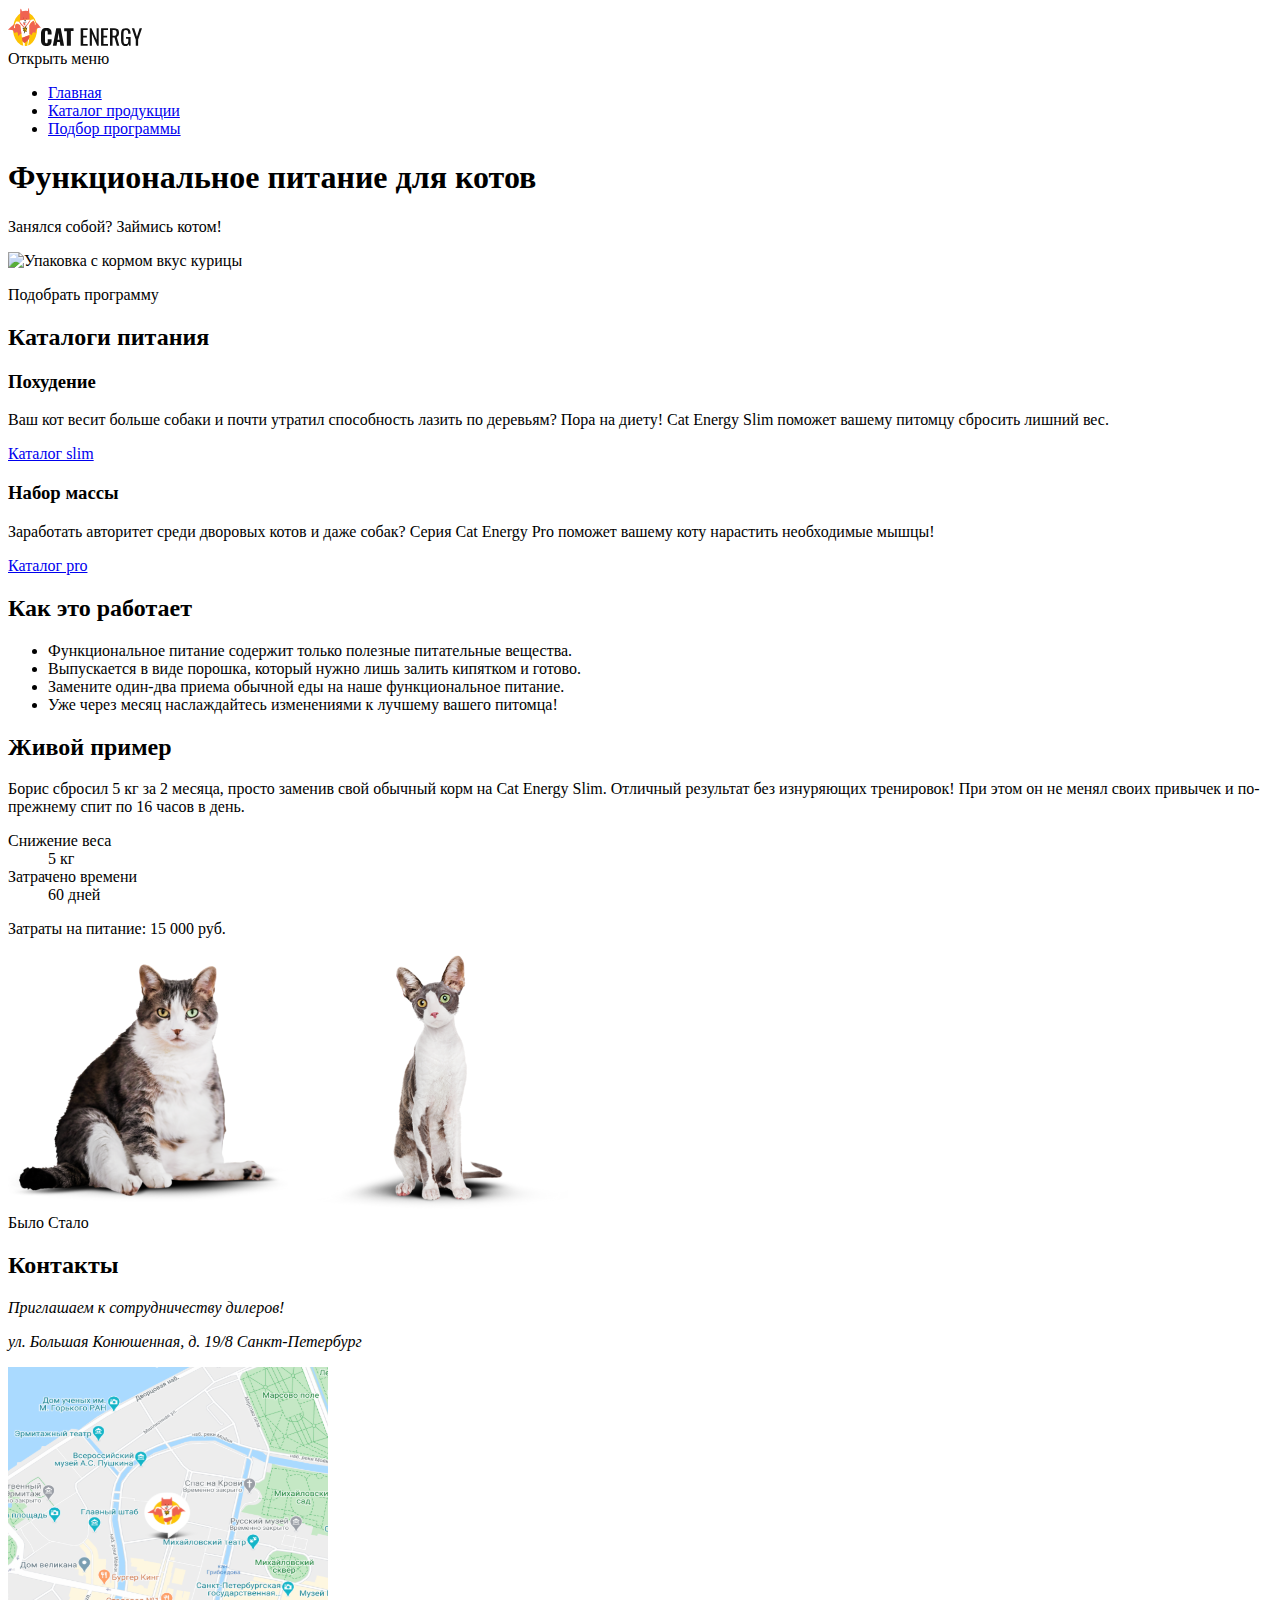
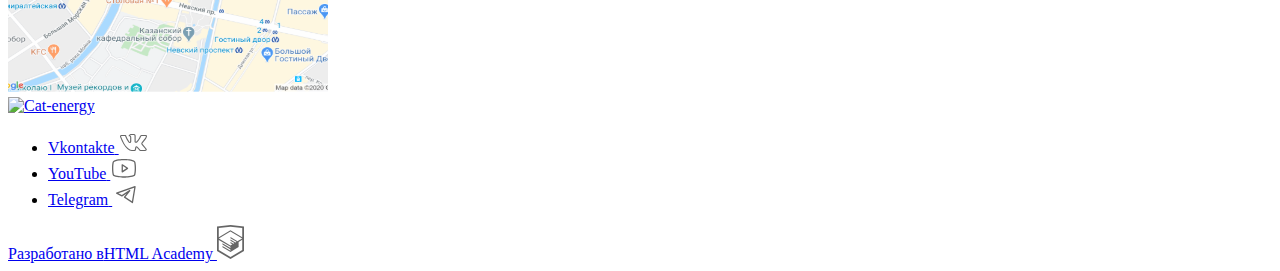
==== 10/index.html @ ebc85a9f "Deploying to gh-pages from @ Pavel-Pokamestov/1227049-cat-energy-31@3e2a7fd2390b662e06f9f4aebbdc41a4" ====
<!DOCTYPE html><html class="page" lang="ru"><head><meta charset="UTF-8"><title>Cat-energy</title><meta name="viewport" content="width=device-width,initial-scale=1"><link rel="icon" href="favicon.ico"><link rel="icon" href="favicons/icon.svg" type="image/svg+xml"><link rel="apple-touch-icon" href="favicons/apple-icon-180x180.png"><link rel="manifest" href="manifest.webmanifest"><link rel="stylesheet" href="styles/styles.css"><script src="scripts/index.js" defer="defer"></script></head><body class="page__body"><!-- header --><header class="page__header page-header"><nav class="page-header__nav page-header__nav--index"><div class="page-header__wrapper"><!-- логотипы --> <a class="page-header__logo logo" href="./index.html"><picture><source type="image/png" media="(min-width: 1440px)" srcset="/images/logo/logo.svg"><source type="image/png" media="(min-width: 768px)" srcset="/images/logo/logo-tablet.svg"><img class="logo__image" width="33" height="38" src="/images/logo/logo-mob.svg" alt="Cat Energy"></picture><picture><source type="image/png" media="(min-width: 768px)" srcset="/images/logo/logo-name.svg"><img class="logo__name logo__name--header" width="101" height="18" src="/images/logo/logo-name.svg" alt="Cat-energy" aria-hidden="true"></picture></a><!-- блок меню в мобилке --><div class="page-header__toggler page-header__toggler--closed"><span class="visually-hidden">Открыть меню</span></div></div><!-- меню --><ul class="page-header__menu site-menu site-menu--index"><li class="site-menu__item"><a class="site-menu__link" href="/index.html">Главная</a></li><li class="site-menu__item"><a class="site-menu__link" href="/catalog.html">Каталог продукции</a></li><li class="site-menu__item"><a class="site-menu__link" href="#">Подбор программы</a></li></ul></nav></header><!-- main --><main class="page__main page-main"><!-- промо --><section class="page-main__promo promo"><div class="promo__wrapper"><h1 class="promo__title page__title">Функциональное питание для котов</h1><p class="promo__lead">Занялся собой? Займись котом!</p><picture><source type="image/png" media="(min-width: 1440px)" srcset="images/index/index-can.png, images/index-can@2.png 2x"><source type="image/png" media="(min-width: 768px)" srcset="images/index/index-can-tablet1.png, images/index/index-can-tablet2@2x.png 2x"><img class="promo__image" width="280" height="270" src="images/index/index-can-mobile1.jpg" srcset="images/index/index-can-mobile@2x.jpg 2x" alt="Упаковка с кормом вкус курицы"></picture><p class="promo__button button" href="#">Подобрать программу</p></div></section><!-- каталоги --><section class="page-main__catalogs catalogs"><div class="catalogs__wrapper"><h2 class="visually-hidden">Каталоги питания</h2><!-- похудение --><article class="catalogs__item catalogs__item--slim"><h3 class="catalogs__title page__title">Похудение</h3><p class="catalogs__text">Ваш кот весит больше собаки и почти утратил способность лазить по деревьям? Пора на диету! Cat Energy Slim поможет вашему питомцу сбросить лишний вес.</p><a class="catalogs__link" href="#">Каталог slim</a></article><!-- набор массы --><article class="catalogs__item catalogs__item--pro"><h3 class="catalogs__title page__title">Набор массы</h3><p class="catalogs__text">Заработать авторитет среди дворовых котов и даже собак? Серия Cat Energy Pro поможет вашему коту нарастить необходимые мышцы!</p><a class="catalogs__link" href="#">Каталог pro</a></article></div></section><!-- как работает --><section class="page-main__functional functional"><div class="functional__wrapper"><h2 class="functional__title page__title">Как это работает</h2><ul class="functional__list"><li class="functional__item functional__item--nutrients">Функциональное питание содержит только полезные питательные вещества.</li><li class="functional__item functional__item--powder">Выпускается в виде порошка, который нужно лишь залить кипятком и готово.</li><li class="functional__item functional__item--diet">Замените один-два приема обычной еды на наше функциональное питание.</li><li class="functional__item functional__item--result">Уже через месяц наслаждайтесь изменениями к лучшему вашего питомца!</li></ul></div></section><!-- пример --><section class="page-main__example example"><div class="example__wrapper"><!-- Блок с информацией --><div class="example__info-main"><h2 class="example__title page__title">Живой пример</h2><p class="example__text">Борис сбросил 5&nbsp;кг за 2 месяца, просто заменив свой обычный корм на Cat Energy Slim. Отличный результат без изнуряющих тренировок! При этом он не менял своих привычек и по-прежнему спит по 16 часов в день.</p><dl class="example__list"><div class="example__item"><dt class="example__term">Cнижение веса</dt><dd class="example__description">5&nbsp;кг</dd></div><div class="example__item"><dt class="example__term">Затрачено времени</dt><dd class="example__description">60 дней</dd></div></dl><div class="example__total"><p class="example__text">Затраты на питание: 15&nbsp;000&nbsp;руб.</p></div></div><!-- слайдер --><div class="example__images-main"><!-- фото кота --><div class="example__images"><picture><source type="image/png" media="(min-width: 768px)" srcset="images/index/cat-tablet-before.png, images/image/cat-tablet-before@2x.png 2x"><img class="example__image example__image--before" width="280" height="256" src="images/index/cat-mobile-before.png" srcset="images/index/cat-mobile-before@2x.png" alt="Толстый кот до питания кормом"></picture><picture><source type="image/png" media="(min-width: 768px)" srcset="images/index/cat-tablet-after.png, images/image/cat-tablet-aftere@2x.png 2x"><img class="example__image example__image--after example__image--active" width="280" height="256" src="images/index/cat-mobile-after.png" srcset="images/index/cat-mobile-after@2x.png" alt="Худой кот после питания кормом"></picture></div><!-- Переключатели фотографий --><div class="example__switcher switcher"><span class="switcher__befor">Было</span> <span class="switcher__after">Стало</span></div></div></div></section></main><!-- footer --><footer class="page__footer page-footer"><!-- контакты --><article class="page-footer__contacts contacts"><h2 class="visually-hidden">Контакты</h2><div class="contacts__index-address"><address class="contacts__address"><p class="contacts__title">Приглашаем к сотрудничеству дилеров!</p><p class="contacts__text">ул. Большая Конюшенная, д. 19/8 Санкт-Петербург</p></address></div><!-- карта --><div class="page-footer__map"><img class="page-footer__map-img" width="320" height="326" src="./images/footer/location.svg" alt="карта"></div></article><!-- ссылки разные --><div class="page-footer__index"><!-- текстовый лого --> <a class="page-footer__logo logo" href="./index.html"><img class="logo__name logo__name--footer" width="128" height="24" src="./images/logo/logo_name.svg" alt="Cat-energy"> </a><!-- Список соцсетей --><ul class="page-footer__social social"><li class="social__item"><a class="social__link social__link--vkontakte" href="https://vk.com/htmlacademy"><span class="visually-hidden">Vkontakte</span> <svg aria-hidden="true" focusable="false" xmlns="http://www.w3.org/2000/svg" width="28" height="22" fill="#666666"><path fill="#666" d="M1 5.339c0-.855.515-1.316 1.545-1.383l3.97.025a.52.52 0 0 1 .533.377c.409 1.257.866 2.343 1.372 3.257.506.913 1.168 1.965 1.985 3.156a.36.36 0 0 0 .346.226c.125 0 .223-.059.293-.176l.08-.277.027-4.35c0-.302-.075-.503-.226-.604-.151-.1-.431-.176-.84-.226-.32-.05-.48-.235-.48-.553 0-.067.01-.118.027-.151.373-1.09 1.44-1.635 3.198-1.635L14.322 3c.675 0 1.234.16 1.678.478.444.318.666.821.666 1.509v5.708c.125.084.24.126.347.126.266 0 .497-.15.692-.453 1.954-2.582 3.011-4.308 3.17-5.18 0-.017.019-.059.054-.126.125-.251.329-.47.613-.654.284-.184.533-.31.746-.377a.554.554 0 0 1 .24-.05h4.13l.266.025c.355 0 .63.16.826.478.07.1.12.21.146.327.027.117.045.234.054.352.009.117.013.184.013.2v.177c-.124.687-.44 1.42-.946 2.2-.506.78-1.15 1.622-1.931 2.528-.782.905-1.27 1.5-1.466 1.785-.16.201-.24.386-.24.553 0 .135.071.286.213.453l3.89 4.627c.213.269.32.562.32.88 0 .386-.16.705-.48.956-.32.252-.701.394-1.145.428l-.453.025h-4.05a.855.855 0 0 0-.106.012.862.862 0 0 1-.107.013c-.39 0-.755-.16-1.092-.478-.125-.134-.96-1.123-2.505-2.967a1.387 1.387 0 0 0-.373-.327c-.07.268-.164.654-.28 1.157-.115.503-.2.863-.253 1.081l-.08.427c-.177.587-.55.94-1.119 1.057l-.373.025h-2.61c-1.475 0-2.945-.637-4.41-1.911-1.466-1.275-2.784-2.922-3.957-4.942-1.172-2.02-2.264-4.372-3.277-7.054A1.916 1.916 0 0 1 1 5.338Zm16.013 6.513c-.373 0-.71-.096-1.013-.29-.302-.192-.453-.456-.453-.791V4.987c0-.336-.089-.575-.266-.717-.178-.143-.489-.214-.933-.214l-1.518.05c-.764 0-1.341.126-1.732.378.781.352 1.172.922 1.172 1.71v4.426a1.5 1.5 0 0 1-.533 1.044 1.59 1.59 0 0 1-1.066.414c-.532 0-.94-.243-1.225-.729C8.06 9.371 7.03 7.493 6.356 5.716l-.24-.654-3.544-.025c-.231 0-.36.013-.386.038-.027.025-.04.096-.04.213 0 .151.017.31.053.478l.56 1.409c1.491 3.638 3.112 6.505 4.862 8.6 1.75 2.096 3.468 3.144 5.155 3.144h2.665c.106 0 .186-.03.24-.088.053-.06.097-.172.133-.34l.053-.251.506-2.213c.142-.302.267-.503.373-.604a.975.975 0 0 1 .693-.277c.426 0 .861.243 1.305.73l2.265 2.716c.142.218.293.327.453.327h4.396c.533 0 .8-.126.8-.378a.466.466 0 0 0-.08-.251l-3.864-4.552c-.302-.352-.453-.73-.453-1.131 0-.403.142-.788.427-1.157.23-.336.679-.893 1.345-1.673a37.63 37.63 0 0 0 1.745-2.187c.498-.68.826-1.296.986-1.849l.08-.327a.371.371 0 0 1-.027-.163.574.574 0 0 0-.026-.189h-4.183c-.267.1-.48.252-.64.453l-.16.478c-.444 1.156-1.607 2.942-3.49 5.356a1.892 1.892 0 0 1-1.305.503Z"/></svg></a></li><li class="social__item"><a class="social__link social__link--youtube" href="https://www.youtube.com/user/htmlacademyru"><span class="visually-hidden">YouTube</span> <svg aria-hidden="true" focusable="false" xmlns="http://www.w3.org/2000/svg" width="28" height="22" fill="#666666"><path fill="#666" d="m17.85 10.793-5.236-3.491a.655.655 0 0 0-1.014.545v6.982a.654.654 0 0 0 1.014.546l5.237-3.491a.655.655 0 0 0 0-1.091Zm-4.94 2.814V9.07l3.403 2.27-3.404 2.268Zm12.48-8.563a2.4 2.4 0 0 0-1.452-1.637C20.218 1.978 14.251 2 14 2c-.25 0-6.218-.022-9.938 1.407A2.4 2.4 0 0 0 2.61 5.044C2.327 6.113 2 8.076 2 11.338c0 3.262.327 5.226.61 6.295a2.4 2.4 0 0 0 1.452 1.636c3.72 1.43 9.687 1.407 9.938 1.407h.076c.753 0 6.317-.043 9.862-1.407a2.4 2.4 0 0 0 1.451-1.636c.284-1.07.611-3.033.611-6.295s-.327-5.225-.61-6.294Zm-1.266 12.261a1.09 1.09 0 0 1-.655.742c-3.49 1.342-9.404 1.32-9.469 1.32-.066 0-5.978.022-9.47-1.32a1.09 1.09 0 0 1-.654-.742c-.261-1.003-.567-2.847-.567-5.967 0-3.12.306-4.963.567-5.967a1.09 1.09 0 0 1 .655-.742C8.02 3.287 13.935 3.31 14 3.31c.066 0 5.978-.022 9.47 1.32a1.092 1.092 0 0 1 .654.742c.262 1.004.567 2.847.567 5.967 0 3.12-.305 4.964-.567 5.967Z"/></svg></a></li><li class="social__item"><a class="social__link social__link--telegram" href="https://t.me/htmlacademy"><span class="visually-hidden">Telegram</span> <svg aria-hidden="true" focusable="false" xmlns="http://www.w3.org/2000/svg" width="28" height="22" fill="#666666"><path fill="#666" fill-rule="evenodd" d="M23.46 3.153c.18.15.265.382.227.611l-2.626 15.757a.657.657 0 0 1-1.012.439l-7.878-5.253a.657.657 0 0 1-.149-.956l2.611-3.263-4.36 2.906a.657.657 0 0 1-.658.041L4.363 10.81a.657.657 0 0 1 .073-1.205l18.383-6.566a.657.657 0 0 1 .642.115Zm-17.134 7.17 3.536 1.768 7.561-5.041a.656.656 0 0 1 .877.956l-4.805 6.006 6.438 4.292L22.208 4.65 6.326 10.323Z" clip-rule="evenodd"/></svg></a></li></ul><!-- логотип академии --> <a class="page-footer__academy academy" href="https://htmlacademy.ru"><span class="visually-hidden">Разработано в</span>HTML Academy <img class="academy__logo" width="27" height="34" src="./images/footer/logo_dev.svg" alt="HTML Academy"></a></div></footer></body></html>
---- 10/styles/styles.css ----
.header{color:#fff;background-color:#639;padding:10px 15px}
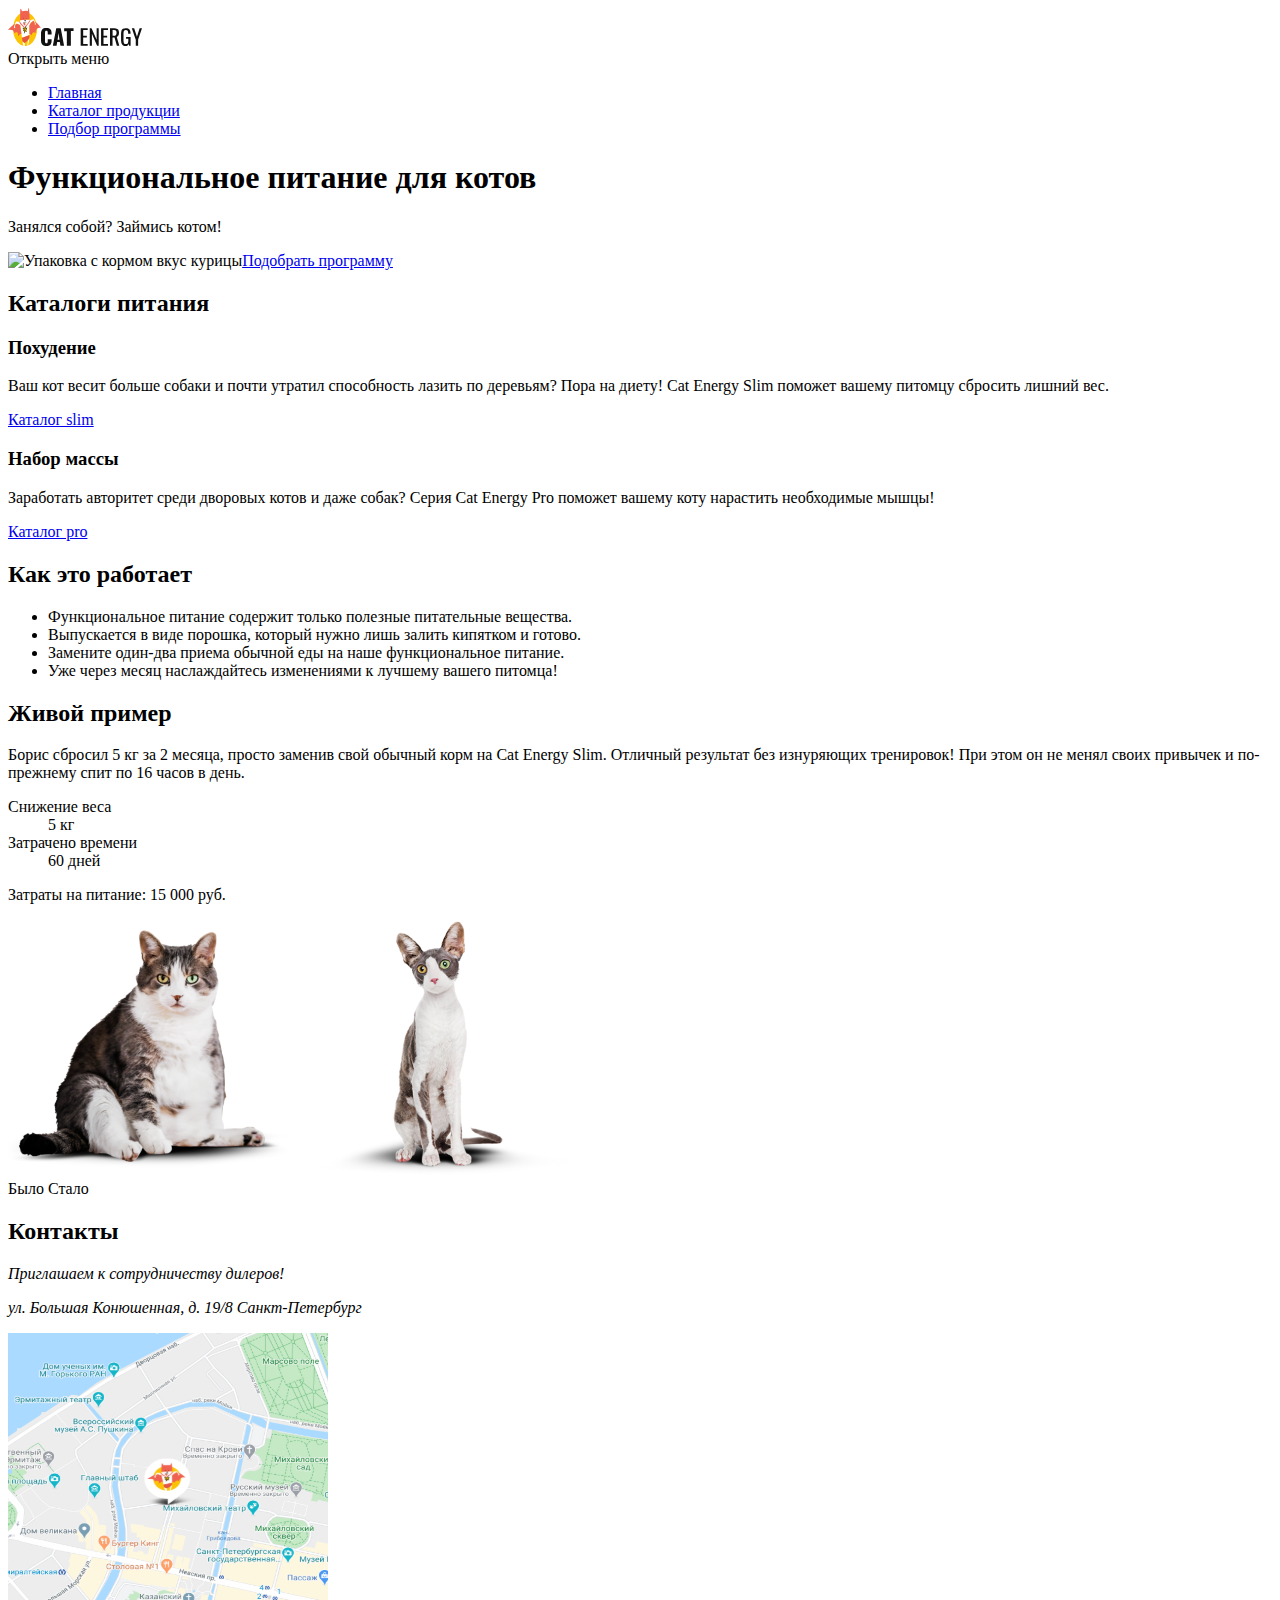
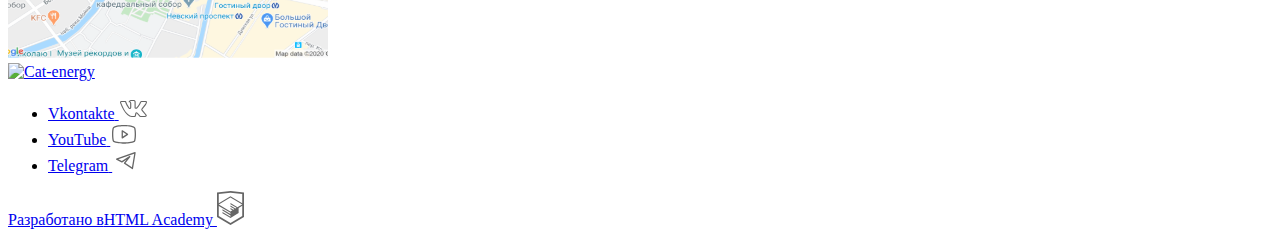
==== commit 5d70e250: "Deploying to gh-pages from @ Pavel-Pokamestov/1227049-cat-energy-31@3e2a7fd2390b662e06f9f4aebbdc41a4" ====
--- a/10/index.html
+++ b/10/index.html
@@ -1 +1 @@
-<!DOCTYPE html><html class="page" lang="ru"><head><meta charset="UTF-8"><title>Cat-energy</title><meta name="viewport" content="width=device-width,initial-scale=1"><link rel="icon" href="favicon.ico"><link rel="icon" href="favicons/icon.svg" type="image/svg+xml"><link rel="apple-touch-icon" href="favicons/apple-icon-180x180.png"><link rel="manifest" href="manifest.webmanifest"><link rel="stylesheet" href="styles/styles.css"><script src="scripts/index.js" defer="defer"></script></head><body class="page__body"><!-- header --><header class="page__header page-header"><nav class="page-header__nav page-header__nav--index"><div class="page-header__wrapper"><!-- логотипы --> <a class="page-header__logo logo" href="./index.html"><picture><source type="image/png" media="(min-width: 1440px)" srcset="/images/logo/logo.svg"><source type="image/png" media="(min-width: 768px)" srcset="/images/logo/logo-tablet.svg"><img class="logo__image" width="33" height="38" src="/images/logo/logo-mob.svg" alt="Cat Energy"></picture><picture><source type="image/png" media="(min-width: 768px)" srcset="/images/logo/logo-name.svg"><img class="logo__name logo__name--header" width="101" height="18" src="/images/logo/logo-name.svg" alt="Cat-energy" aria-hidden="true"></picture></a><!-- блок меню в мобилке --><div class="page-header__toggler page-header__toggler--closed"><span class="visually-hidden">Открыть меню</span></div></div><!-- меню --><ul class="page-header__menu site-menu site-menu--index"><li class="site-menu__item"><a class="site-menu__link" href="/index.html">Главная</a></li><li class="site-menu__item"><a class="site-menu__link" href="/catalog.html">Каталог продукции</a></li><li class="site-menu__item"><a class="site-menu__link" href="#">Подбор программы</a></li></ul></nav></header><!-- main --><main class="page__main page-main"><!-- промо --><section class="page-main__promo promo"><div class="promo__wrapper"><h1 class="promo__title page__title">Функциональное питание для котов</h1><p class="promo__lead">Занялся собой? Займись котом!</p><picture><source type="image/png" media="(min-width: 1440px)" srcset="images/index/index-can.png, images/index-can@2.png 2x"><source type="image/png" media="(min-width: 768px)" srcset="images/index/index-can-tablet1.png, images/index/index-can-tablet2@2x.png 2x"><img class="promo__image" width="280" height="270" src="images/index/index-can-mobile1.jpg" srcset="images/index/index-can-mobile@2x.jpg 2x" alt="Упаковка с кормом вкус курицы"></picture><p class="promo__button button" href="#">Подобрать программу</p></div></section><!-- каталоги --><section class="page-main__catalogs catalogs"><div class="catalogs__wrapper"><h2 class="visually-hidden">Каталоги питания</h2><!-- похудение --><article class="catalogs__item catalogs__item--slim"><h3 class="catalogs__title page__title">Похудение</h3><p class="catalogs__text">Ваш кот весит больше собаки и почти утратил способность лазить по деревьям? Пора на диету! Cat Energy Slim поможет вашему питомцу сбросить лишний вес.</p><a class="catalogs__link" href="#">Каталог slim</a></article><!-- набор массы --><article class="catalogs__item catalogs__item--pro"><h3 class="catalogs__title page__title">Набор массы</h3><p class="catalogs__text">Заработать авторитет среди дворовых котов и даже собак? Серия Cat Energy Pro поможет вашему коту нарастить необходимые мышцы!</p><a class="catalogs__link" href="#">Каталог pro</a></article></div></section><!-- как работает --><section class="page-main__functional functional"><div class="functional__wrapper"><h2 class="functional__title page__title">Как это работает</h2><ul class="functional__list"><li class="functional__item functional__item--nutrients">Функциональное питание содержит только полезные питательные вещества.</li><li class="functional__item functional__item--powder">Выпускается в виде порошка, который нужно лишь залить кипятком и готово.</li><li class="functional__item functional__item--diet">Замените один-два приема обычной еды на наше функциональное питание.</li><li class="functional__item functional__item--result">Уже через месяц наслаждайтесь изменениями к лучшему вашего питомца!</li></ul></div></section><!-- пример --><section class="page-main__example example"><div class="example__wrapper"><!-- Блок с информацией --><div class="example__info-main"><h2 class="example__title page__title">Живой пример</h2><p class="example__text">Борис сбросил 5&nbsp;кг за 2 месяца, просто заменив свой обычный корм на Cat Energy Slim. Отличный результат без изнуряющих тренировок! При этом он не менял своих привычек и по-прежнему спит по 16 часов в день.</p><dl class="example__list"><div class="example__item"><dt class="example__term">Cнижение веса</dt><dd class="example__description">5&nbsp;кг</dd></div><div class="example__item"><dt class="example__term">Затрачено времени</dt><dd class="example__description">60 дней</dd></div></dl><div class="example__total"><p class="example__text">Затраты на питание: 15&nbsp;000&nbsp;руб.</p></div></div><!-- слайдер --><div class="example__images-main"><!-- фото кота --><div class="example__images"><picture><source type="image/png" media="(min-width: 768px)" srcset="images/index/cat-tablet-before.png, images/image/cat-tablet-before@2x.png 2x"><img class="example__image example__image--before" width="280" height="256" src="images/index/cat-mobile-before.png" srcset="images/index/cat-mobile-before@2x.png" alt="Толстый кот до питания кормом"></picture><picture><source type="image/png" media="(min-width: 768px)" srcset="images/index/cat-tablet-after.png, images/image/cat-tablet-aftere@2x.png 2x"><img class="example__image example__image--after example__image--active" width="280" height="256" src="images/index/cat-mobile-after.png" srcset="images/index/cat-mobile-after@2x.png" alt="Худой кот после питания кормом"></picture></div><!-- Переключатели фотографий --><div class="example__switcher switcher"><span class="switcher__befor">Было</span> <span class="switcher__after">Стало</span></div></div></div></section></main><!-- footer --><footer class="page__footer page-footer"><!-- контакты --><article class="page-footer__contacts contacts"><h2 class="visually-hidden">Контакты</h2><div class="contacts__index-address"><address class="contacts__address"><p class="contacts__title">Приглашаем к сотрудничеству дилеров!</p><p class="contacts__text">ул. Большая Конюшенная, д. 19/8 Санкт-Петербург</p></address></div><!-- карта --><div class="page-footer__map"><img class="page-footer__map-img" width="320" height="326" src="./images/footer/location.svg" alt="карта"></div></article><!-- ссылки разные --><div class="page-footer__index"><!-- текстовый лого --> <a class="page-footer__logo logo" href="./index.html"><img class="logo__name logo__name--footer" width="128" height="24" src="./images/logo/logo_name.svg" alt="Cat-energy"> </a><!-- Список соцсетей --><ul class="page-footer__social social"><li class="social__item"><a class="social__link social__link--vkontakte" href="https://vk.com/htmlacademy"><span class="visually-hidden">Vkontakte</span> <svg aria-hidden="true" focusable="false" xmlns="http://www.w3.org/2000/svg" width="28" height="22" fill="#666666"><path fill="#666" d="M1 5.339c0-.855.515-1.316 1.545-1.383l3.97.025a.52.52 0 0 1 .533.377c.409 1.257.866 2.343 1.372 3.257.506.913 1.168 1.965 1.985 3.156a.36.36 0 0 0 .346.226c.125 0 .223-.059.293-.176l.08-.277.027-4.35c0-.302-.075-.503-.226-.604-.151-.1-.431-.176-.84-.226-.32-.05-.48-.235-.48-.553 0-.067.01-.118.027-.151.373-1.09 1.44-1.635 3.198-1.635L14.322 3c.675 0 1.234.16 1.678.478.444.318.666.821.666 1.509v5.708c.125.084.24.126.347.126.266 0 .497-.15.692-.453 1.954-2.582 3.011-4.308 3.17-5.18 0-.017.019-.059.054-.126.125-.251.329-.47.613-.654.284-.184.533-.31.746-.377a.554.554 0 0 1 .24-.05h4.13l.266.025c.355 0 .63.16.826.478.07.1.12.21.146.327.027.117.045.234.054.352.009.117.013.184.013.2v.177c-.124.687-.44 1.42-.946 2.2-.506.78-1.15 1.622-1.931 2.528-.782.905-1.27 1.5-1.466 1.785-.16.201-.24.386-.24.553 0 .135.071.286.213.453l3.89 4.627c.213.269.32.562.32.88 0 .386-.16.705-.48.956-.32.252-.701.394-1.145.428l-.453.025h-4.05a.855.855 0 0 0-.106.012.862.862 0 0 1-.107.013c-.39 0-.755-.16-1.092-.478-.125-.134-.96-1.123-2.505-2.967a1.387 1.387 0 0 0-.373-.327c-.07.268-.164.654-.28 1.157-.115.503-.2.863-.253 1.081l-.08.427c-.177.587-.55.94-1.119 1.057l-.373.025h-2.61c-1.475 0-2.945-.637-4.41-1.911-1.466-1.275-2.784-2.922-3.957-4.942-1.172-2.02-2.264-4.372-3.277-7.054A1.916 1.916 0 0 1 1 5.338Zm16.013 6.513c-.373 0-.71-.096-1.013-.29-.302-.192-.453-.456-.453-.791V4.987c0-.336-.089-.575-.266-.717-.178-.143-.489-.214-.933-.214l-1.518.05c-.764 0-1.341.126-1.732.378.781.352 1.172.922 1.172 1.71v4.426a1.5 1.5 0 0 1-.533 1.044 1.59 1.59 0 0 1-1.066.414c-.532 0-.94-.243-1.225-.729C8.06 9.371 7.03 7.493 6.356 5.716l-.24-.654-3.544-.025c-.231 0-.36.013-.386.038-.027.025-.04.096-.04.213 0 .151.017.31.053.478l.56 1.409c1.491 3.638 3.112 6.505 4.862 8.6 1.75 2.096 3.468 3.144 5.155 3.144h2.665c.106 0 .186-.03.24-.088.053-.06.097-.172.133-.34l.053-.251.506-2.213c.142-.302.267-.503.373-.604a.975.975 0 0 1 .693-.277c.426 0 .861.243 1.305.73l2.265 2.716c.142.218.293.327.453.327h4.396c.533 0 .8-.126.8-.378a.466.466 0 0 0-.08-.251l-3.864-4.552c-.302-.352-.453-.73-.453-1.131 0-.403.142-.788.427-1.157.23-.336.679-.893 1.345-1.673a37.63 37.63 0 0 0 1.745-2.187c.498-.68.826-1.296.986-1.849l.08-.327a.371.371 0 0 1-.027-.163.574.574 0 0 0-.026-.189h-4.183c-.267.1-.48.252-.64.453l-.16.478c-.444 1.156-1.607 2.942-3.49 5.356a1.892 1.892 0 0 1-1.305.503Z"/></svg></a></li><li class="social__item"><a class="social__link social__link--youtube" href="https://www.youtube.com/user/htmlacademyru"><span class="visually-hidden">YouTube</span> <svg aria-hidden="true" focusable="false" xmlns="http://www.w3.org/2000/svg" width="28" height="22" fill="#666666"><path fill="#666" d="m17.85 10.793-5.236-3.491a.655.655 0 0 0-1.014.545v6.982a.654.654 0 0 0 1.014.546l5.237-3.491a.655.655 0 0 0 0-1.091Zm-4.94 2.814V9.07l3.403 2.27-3.404 2.268Zm12.48-8.563a2.4 2.4 0 0 0-1.452-1.637C20.218 1.978 14.251 2 14 2c-.25 0-6.218-.022-9.938 1.407A2.4 2.4 0 0 0 2.61 5.044C2.327 6.113 2 8.076 2 11.338c0 3.262.327 5.226.61 6.295a2.4 2.4 0 0 0 1.452 1.636c3.72 1.43 9.687 1.407 9.938 1.407h.076c.753 0 6.317-.043 9.862-1.407a2.4 2.4 0 0 0 1.451-1.636c.284-1.07.611-3.033.611-6.295s-.327-5.225-.61-6.294Zm-1.266 12.261a1.09 1.09 0 0 1-.655.742c-3.49 1.342-9.404 1.32-9.469 1.32-.066 0-5.978.022-9.47-1.32a1.09 1.09 0 0 1-.654-.742c-.261-1.003-.567-2.847-.567-5.967 0-3.12.306-4.963.567-5.967a1.09 1.09 0 0 1 .655-.742C8.02 3.287 13.935 3.31 14 3.31c.066 0 5.978-.022 9.47 1.32a1.092 1.092 0 0 1 .654.742c.262 1.004.567 2.847.567 5.967 0 3.12-.305 4.964-.567 5.967Z"/></svg></a></li><li class="social__item"><a class="social__link social__link--telegram" href="https://t.me/htmlacademy"><span class="visually-hidden">Telegram</span> <svg aria-hidden="true" focusable="false" xmlns="http://www.w3.org/2000/svg" width="28" height="22" fill="#666666"><path fill="#666" fill-rule="evenodd" d="M23.46 3.153c.18.15.265.382.227.611l-2.626 15.757a.657.657 0 0 1-1.012.439l-7.878-5.253a.657.657 0 0 1-.149-.956l2.611-3.263-4.36 2.906a.657.657 0 0 1-.658.041L4.363 10.81a.657.657 0 0 1 .073-1.205l18.383-6.566a.657.657 0 0 1 .642.115Zm-17.134 7.17 3.536 1.768 7.561-5.041a.656.656 0 0 1 .877.956l-4.805 6.006 6.438 4.292L22.208 4.65 6.326 10.323Z" clip-rule="evenodd"/></svg></a></li></ul><!-- логотип академии --> <a class="page-footer__academy academy" href="https://htmlacademy.ru"><span class="visually-hidden">Разработано в</span>HTML Academy <img class="academy__logo" width="27" height="34" src="./images/footer/logo_dev.svg" alt="HTML Academy"></a></div></footer></body></html>+<!DOCTYPE html><html class="page" lang="ru"><head><meta charset="UTF-8"><title>Cat-energy</title><meta name="viewport" content="width=device-width,initial-scale=1"><link rel="icon" href="favicon.ico"><link rel="icon" href="favicons/icon.svg" type="image/svg+xml"><link rel="apple-touch-icon" href="favicons/apple-icon-180x180.png"><link rel="manifest" href="manifest.webmanifest"><link rel="stylesheet" href="styles/styles.css"><script src="scripts/index.js" defer="defer"></script></head><body class="page__body"><!-- header --><header class="page__header page-header"><nav class="page-header__nav page-header__nav--index"><div class="page-header__wrapper"><!-- логотипы --> <a class="page-header__logo logo" href="./index.html"><picture><source type="image/png" media="(min-width: 1440px)" srcset="/images/logo/logo.svg"><source type="image/png" media="(min-width: 768px)" srcset="/images/logo/logo-tablet.svg"><img class="logo__image" width="33" height="38" src="/images/logo/logo-mob.svg" alt="Cat Energy"></picture><picture><source type="image/png" media="(min-width: 768px)" srcset="/images/logo/logo-name.svg"><img class="logo__name logo__name--header" width="101" height="18" src="/images/logo/logo-name.svg" alt="Cat-energy" aria-hidden="true"></picture></a><!-- блок меню в мобилке --><div class="page-header__toggler page-header__toggler--closed"><span class="visually-hidden">Открыть меню</span></div></div><!-- меню --><ul class="page-header__menu site-menu site-menu--index"><li class="site-menu__item"><a class="site-menu__link" href="/index.html">Главная</a></li><li class="site-menu__item"><a class="site-menu__link" href="/catalog.html">Каталог продукции</a></li><li class="site-menu__item"><a class="site-menu__link" href="#">Подбор программы</a></li></ul></nav></header><!-- main --><main class="page__main page-main"><!-- промо --><section class="page-main__promo promo"><div class="promo__wrapper"><h1 class="promo__title page__title">Функциональное питание для котов</h1><p class="promo__lead">Занялся собой? Займись котом!</p><picture><source type="image/png" media="(min-width: 1440px)" srcset="images/index/index-can.png, images/index-can@2.png 2x"><source type="image/png" media="(min-width: 768px)" srcset="images/index/index-can-tablet1.png, images/index/index-can-tablet2@2x.png 2x"><img class="promo__image" width="280" height="270" src="images/index/index-can-mobile1.jpg" srcset="images/index/index-can-mobile@2x.jpg 2x" alt="Упаковка с кормом вкус курицы"></picture><a class="promo__button button" href="#">Подобрать программу</a></div></section><!-- каталоги --><section class="page-main__catalogs catalogs"><div class="catalogs__wrapper"><h2 class="visually-hidden">Каталоги питания</h2><!-- похудение --><article class="catalogs__item catalogs__item--slim"><h3 class="catalogs__title page__title">Похудение</h3><p class="catalogs__text">Ваш кот весит больше собаки и почти утратил способность лазить по деревьям? Пора на диету! Cat Energy Slim поможет вашему питомцу сбросить лишний вес.</p><a class="catalogs__link" href="#">Каталог slim</a></article><!-- набор массы --><article class="catalogs__item catalogs__item--pro"><h3 class="catalogs__title page__title">Набор массы</h3><p class="catalogs__text">Заработать авторитет среди дворовых котов и даже собак? Серия Cat Energy Pro поможет вашему коту нарастить необходимые мышцы!</p><a class="catalogs__link" href="#">Каталог pro</a></article></div></section><!-- как работает --><section class="page-main__functional functional"><div class="functional__wrapper"><h2 class="functional__title page__title">Как это работает</h2><ul class="functional__list"><li class="functional__item functional__item--nutrients">Функциональное питание содержит только полезные питательные вещества.</li><li class="functional__item functional__item--powder">Выпускается в виде порошка, который нужно лишь залить кипятком и готово.</li><li class="functional__item functional__item--diet">Замените один-два приема обычной еды на наше функциональное питание.</li><li class="functional__item functional__item--result">Уже через месяц наслаждайтесь изменениями к лучшему вашего питомца!</li></ul></div></section><!-- пример --><section class="page-main__example example"><div class="example__wrapper"><!-- Блок с информацией --><div class="example__info-main"><h2 class="example__title page__title">Живой пример</h2><p class="example__text">Борис сбросил 5&nbsp;кг за 2 месяца, просто заменив свой обычный корм на Cat Energy Slim. Отличный результат без изнуряющих тренировок! При этом он не менял своих привычек и по-прежнему спит по 16 часов в день.</p><dl class="example__list"><div class="example__item"><dt class="example__term">Cнижение веса</dt><dd class="example__description">5&nbsp;кг</dd></div><div class="example__item"><dt class="example__term">Затрачено времени</dt><dd class="example__description">60 дней</dd></div></dl><div class="example__total"><p class="example__text">Затраты на питание: 15&nbsp;000&nbsp;руб.</p></div></div><!-- слайдер --><div class="example__images-main"><!-- фото кота --><div class="example__images"><picture><source type="image/png" media="(min-width: 768px)" srcset="images/index/cat-tablet-before.png, images/image/cat-tablet-before@2x.png 2x"><img class="example__image example__image--before" width="280" height="256" src="images/index/cat-mobile-before.png" srcset="images/index/cat-mobile-before@2x.png" alt="Толстый кот до питания кормом"></picture><picture><source type="image/png" media="(min-width: 768px)" srcset="images/index/cat-tablet-after.png, images/image/cat-tablet-aftere@2x.png 2x"><img class="example__image example__image--after example__image--active" width="280" height="256" src="images/index/cat-mobile-after.png" srcset="images/index/cat-mobile-after@2x.png" alt="Худой кот после питания кормом"></picture></div><!-- Переключатели фотографий --><div class="example__switcher switcher"><span class="switcher__befor">Было</span> <span class="switcher__after">Стало</span></div></div></div></section></main><!-- footer --><footer class="page__footer page-footer"><!-- контакты --><article class="page-footer__contacts contacts"><h2 class="visually-hidden">Контакты</h2><div class="contacts__index-address"><address class="contacts__address"><p class="contacts__title">Приглашаем к сотрудничеству дилеров!</p><p class="contacts__text">ул. Большая Конюшенная, д. 19/8 Санкт-Петербург</p></address></div><!-- карта --><div class="page-footer__map"><img class="page-footer__map-img" width="320" height="326" src="./images/footer/location.svg" alt="карта"></div></article><!-- ссылки разные --><div class="page-footer__index"><!-- текстовый лого --> <a class="page-footer__logo logo" href="./index.html"><img class="logo__name logo__name--footer" width="128" height="24" src="./images/logo/logo_name.svg" alt="Cat-energy"> </a><!-- Список соцсетей --><ul class="page-footer__social social"><li class="social__item"><a class="social__link social__link--vkontakte" href="https://vk.com/htmlacademy"><span class="visually-hidden">Vkontakte</span> <svg aria-hidden="true" focusable="false" xmlns="http://www.w3.org/2000/svg" width="28" height="22" fill="#666666"><path fill="#666" d="M1 5.339c0-.855.515-1.316 1.545-1.383l3.97.025a.52.52 0 0 1 .533.377c.409 1.257.866 2.343 1.372 3.257.506.913 1.168 1.965 1.985 3.156a.36.36 0 0 0 .346.226c.125 0 .223-.059.293-.176l.08-.277.027-4.35c0-.302-.075-.503-.226-.604-.151-.1-.431-.176-.84-.226-.32-.05-.48-.235-.48-.553 0-.067.01-.118.027-.151.373-1.09 1.44-1.635 3.198-1.635L14.322 3c.675 0 1.234.16 1.678.478.444.318.666.821.666 1.509v5.708c.125.084.24.126.347.126.266 0 .497-.15.692-.453 1.954-2.582 3.011-4.308 3.17-5.18 0-.017.019-.059.054-.126.125-.251.329-.47.613-.654.284-.184.533-.31.746-.377a.554.554 0 0 1 .24-.05h4.13l.266.025c.355 0 .63.16.826.478.07.1.12.21.146.327.027.117.045.234.054.352.009.117.013.184.013.2v.177c-.124.687-.44 1.42-.946 2.2-.506.78-1.15 1.622-1.931 2.528-.782.905-1.27 1.5-1.466 1.785-.16.201-.24.386-.24.553 0 .135.071.286.213.453l3.89 4.627c.213.269.32.562.32.88 0 .386-.16.705-.48.956-.32.252-.701.394-1.145.428l-.453.025h-4.05a.855.855 0 0 0-.106.012.862.862 0 0 1-.107.013c-.39 0-.755-.16-1.092-.478-.125-.134-.96-1.123-2.505-2.967a1.387 1.387 0 0 0-.373-.327c-.07.268-.164.654-.28 1.157-.115.503-.2.863-.253 1.081l-.08.427c-.177.587-.55.94-1.119 1.057l-.373.025h-2.61c-1.475 0-2.945-.637-4.41-1.911-1.466-1.275-2.784-2.922-3.957-4.942-1.172-2.02-2.264-4.372-3.277-7.054A1.916 1.916 0 0 1 1 5.338Zm16.013 6.513c-.373 0-.71-.096-1.013-.29-.302-.192-.453-.456-.453-.791V4.987c0-.336-.089-.575-.266-.717-.178-.143-.489-.214-.933-.214l-1.518.05c-.764 0-1.341.126-1.732.378.781.352 1.172.922 1.172 1.71v4.426a1.5 1.5 0 0 1-.533 1.044 1.59 1.59 0 0 1-1.066.414c-.532 0-.94-.243-1.225-.729C8.06 9.371 7.03 7.493 6.356 5.716l-.24-.654-3.544-.025c-.231 0-.36.013-.386.038-.027.025-.04.096-.04.213 0 .151.017.31.053.478l.56 1.409c1.491 3.638 3.112 6.505 4.862 8.6 1.75 2.096 3.468 3.144 5.155 3.144h2.665c.106 0 .186-.03.24-.088.053-.06.097-.172.133-.34l.053-.251.506-2.213c.142-.302.267-.503.373-.604a.975.975 0 0 1 .693-.277c.426 0 .861.243 1.305.73l2.265 2.716c.142.218.293.327.453.327h4.396c.533 0 .8-.126.8-.378a.466.466 0 0 0-.08-.251l-3.864-4.552c-.302-.352-.453-.73-.453-1.131 0-.403.142-.788.427-1.157.23-.336.679-.893 1.345-1.673a37.63 37.63 0 0 0 1.745-2.187c.498-.68.826-1.296.986-1.849l.08-.327a.371.371 0 0 1-.027-.163.574.574 0 0 0-.026-.189h-4.183c-.267.1-.48.252-.64.453l-.16.478c-.444 1.156-1.607 2.942-3.49 5.356a1.892 1.892 0 0 1-1.305.503Z"/></svg></a></li><li class="social__item"><a class="social__link social__link--youtube" href="https://www.youtube.com/user/htmlacademyru"><span class="visually-hidden">YouTube</span> <svg aria-hidden="true" focusable="false" xmlns="http://www.w3.org/2000/svg" width="28" height="22" fill="#666666"><path fill="#666" d="m17.85 10.793-5.236-3.491a.655.655 0 0 0-1.014.545v6.982a.654.654 0 0 0 1.014.546l5.237-3.491a.655.655 0 0 0 0-1.091Zm-4.94 2.814V9.07l3.403 2.27-3.404 2.268Zm12.48-8.563a2.4 2.4 0 0 0-1.452-1.637C20.218 1.978 14.251 2 14 2c-.25 0-6.218-.022-9.938 1.407A2.4 2.4 0 0 0 2.61 5.044C2.327 6.113 2 8.076 2 11.338c0 3.262.327 5.226.61 6.295a2.4 2.4 0 0 0 1.452 1.636c3.72 1.43 9.687 1.407 9.938 1.407h.076c.753 0 6.317-.043 9.862-1.407a2.4 2.4 0 0 0 1.451-1.636c.284-1.07.611-3.033.611-6.295s-.327-5.225-.61-6.294Zm-1.266 12.261a1.09 1.09 0 0 1-.655.742c-3.49 1.342-9.404 1.32-9.469 1.32-.066 0-5.978.022-9.47-1.32a1.09 1.09 0 0 1-.654-.742c-.261-1.003-.567-2.847-.567-5.967 0-3.12.306-4.963.567-5.967a1.09 1.09 0 0 1 .655-.742C8.02 3.287 13.935 3.31 14 3.31c.066 0 5.978-.022 9.47 1.32a1.092 1.092 0 0 1 .654.742c.262 1.004.567 2.847.567 5.967 0 3.12-.305 4.964-.567 5.967Z"/></svg></a></li><li class="social__item"><a class="social__link social__link--telegram" href="https://t.me/htmlacademy"><span class="visually-hidden">Telegram</span> <svg aria-hidden="true" focusable="false" xmlns="http://www.w3.org/2000/svg" width="28" height="22" fill="#666666"><path fill="#666" fill-rule="evenodd" d="M23.46 3.153c.18.15.265.382.227.611l-2.626 15.757a.657.657 0 0 1-1.012.439l-7.878-5.253a.657.657 0 0 1-.149-.956l2.611-3.263-4.36 2.906a.657.657 0 0 1-.658.041L4.363 10.81a.657.657 0 0 1 .073-1.205l18.383-6.566a.657.657 0 0 1 .642.115Zm-17.134 7.17 3.536 1.768 7.561-5.041a.656.656 0 0 1 .877.956l-4.805 6.006 6.438 4.292L22.208 4.65 6.326 10.323Z" clip-rule="evenodd"/></svg></a></li></ul><!-- логотип академии --> <a class="page-footer__academy academy" href="https://htmlacademy.ru"><span class="visually-hidden">Разработано в</span>HTML Academy <img class="academy__logo" width="27" height="34" src="./images/footer/logo_dev.svg" alt="HTML Academy"></a></div></footer></body></html>